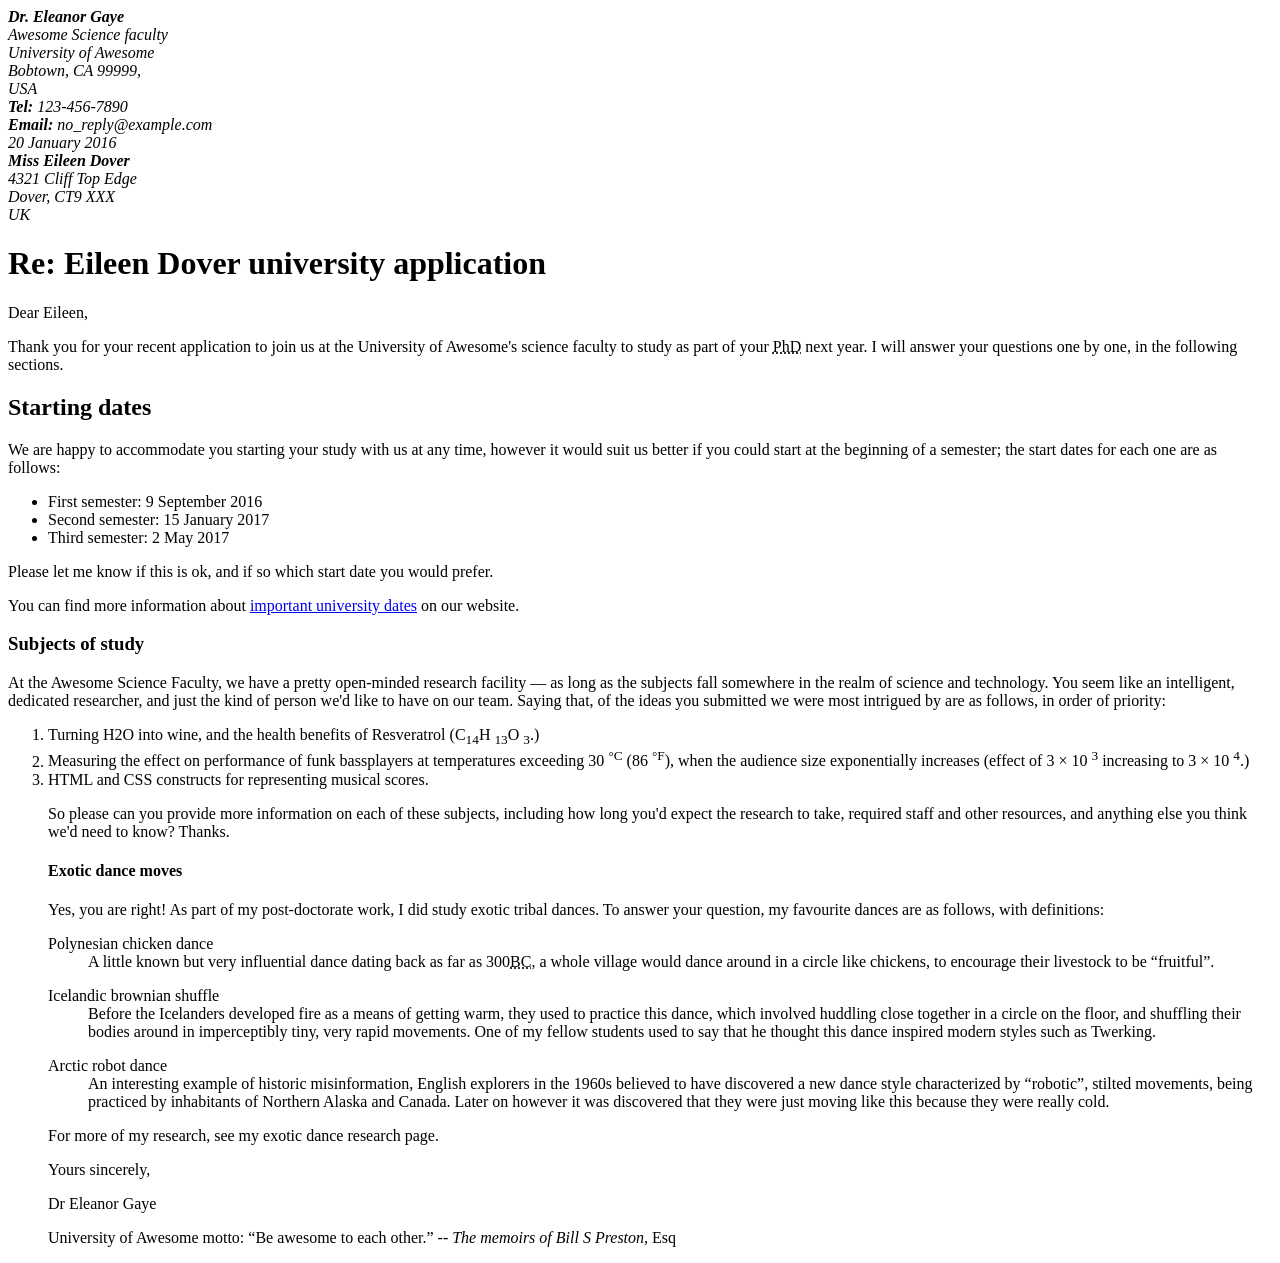
==== index.html @ 946ade31 "Fix: Modify the document" ====
<!DOCTYPE html>
<html lang="en">
<head>
    <meta charset="UTF-8">
    <meta name="viewport" content="width=device-width, initial-scale=1.0">
    <title>Markup this Letter</title>
    <link rel="stylesheet" href="./styles.css">
</head>
<body>
    <address class="sender-column">

        <strong>Dr. Eleanor Gaye</strong> <br>
        Awesome Science faculty <br>
        University of Awesome <br>
        Bobtown, CA 99999, <br>
        USA <br>
       <strong>Tel:</strong> 123-456-7890 <br>
        <strong>Email:</strong> no_reply@example.com <br>
        
        <time datetime="2016-01-20"></time> 20 January 2016 <br>
    </address>

<address>

    <strong>Miss Eileen Dover</strong>  <br>
    4321 Cliff Top Edge <br>
    Dover, CT9 XXX <br>
    UK <br>
</address>


<h1> <strong>Re: Eileen Dover university application</strong></h1>

<p>Dear Eileen,</p>
<p>Thank you for your recent application to join us at the University of Awesome's science faculty to study as part of your <abbr title=" Doctor of Philosopy">PhD</abbr> next year. I will answer your questions one by one, in the following sections.</p>

<h2><strong>Starting dates</strong> </h2>

<p>We are happy to accommodate you starting your study with us at any time, however it would suit us better if you could start at the beginning of a semester; the start dates for each one are as follows:</p> 

<p>
<ul>
        <li>First semester: <time datetime="2016-09-09"></time> 9 September 2016</li>
        <li>Second semester: <time datetime=" 2017-01-15"></time> 15 January 2017</li>
        <li>Third semester: <time datetime=" 2017-05-02"></time>2 May 2017</li>
</ul>
</p>

<p>Please let me know if this is ok, and if so which start date you would prefer.</p>
<p>You can find more information about <a href="https://www.lautech.edu.ng/" target="_blank" title="LAUTECH Website">important university dates</a>  on our website.</p>

<h3><strong>Subjects of study</strong></h3>

<p>At the Awesome Science Faculty, we have a pretty open-minded research facility — as long as the subjects fall somewhere in the realm of science and technology. You seem like an intelligent, dedicated researcher, and just the kind of person we'd like to have on our team. Saying that, of the ideas you submitted we were most intrigued by are as follows, in order of priority:</p>
<ol> 
    <li>Turning H2O into wine, and the health benefits of Resveratrol (C<sub>14</sub>H <sub>13</sub>O <sub>3</sub>.)</li>
    <li>Measuring the effect on performance of funk bassplayers at temperatures exceeding 30 <sup>°C</sup> (86 <sup>°F</sup>), when the audience size exponentially increases (effect of 3 × 10 <sup>3</sup> increasing to 3 × 10 <sup>4</sup>.)</li>
    <li>HTML and CSS constructs for representing musical scores.</li>



<p>So please can you provide more information on each of these subjects, including how long you'd expect the research to take, required staff and other resources, and anything else you think we'd need to know? Thanks.</p>

<h4><strong>Exotic dance moves</strong></h4>

<p>Yes, you are right! As part of my post-doctorate work, I did study exotic tribal dances. To answer your question, my favourite dances are as follows, with definitions:</p>
<dl>
     <dt>Polynesian chicken dance</dt>
<dd>A little known but very influential dance dating back as far as 300<abbr title="Before Christ">BC</abbr>, a whole village would dance around in a circle like chickens, to encourage their livestock to be <q>fruitful</q>.</dd>
</dl>

<dl>
<dt>Icelandic brownian shuffle</dt>
<dd>Before the Icelanders developed fire as a means of getting warm, they used to practice this dance, which involved huddling close together in a circle on the floor, and shuffling their bodies around in imperceptibly tiny, very rapid movements. One of my fellow students used to say that he thought this dance inspired modern styles such as Twerking.</dd>
</dl>

<dl>
<dt>Arctic robot dance</dt>
<dd>An interesting example of historic misinformation, English explorers in the 1960s believed to have discovered a new dance style characterized by <q>robotic</q>, stilted movements, being practiced by inhabitants of Northern Alaska and Canada. Later on however it was discovered that they were just moving like this because they were really cold.</dd>
</dl>

<P>For more of my research, see my <a href="https://exoticacademy.com//" target="_blank " title="Exotic Dance Academy Website"></a>exotic dance research page.</P>

<p>Yours sincerely,</p>
<p>Dr Eleanor Gaye</p>

<p>University of Awesome motto: <q>Be awesome to each other.</q> <em>-- The memoirs of Bill S Preston,</em> <abbr title="Esquire"></abbr> Esq</p>
</body>

</html>
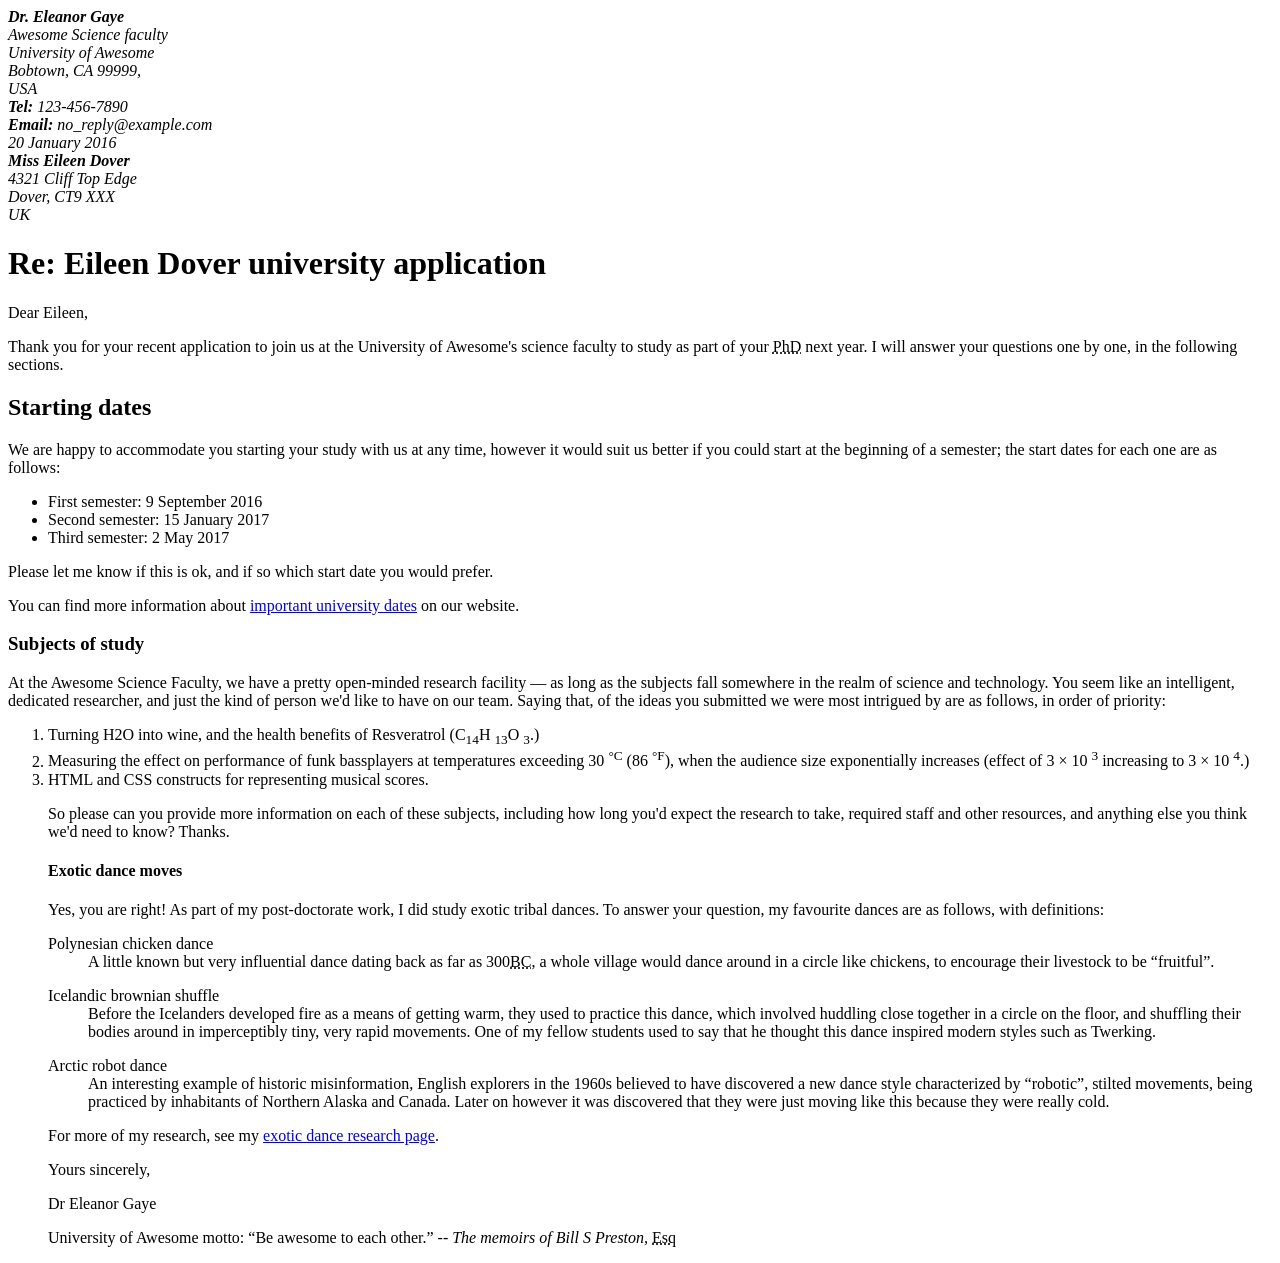
==== commit deb5e5e8: "Fix Modify the document" ====
--- a/index.html
+++ b/index.html
@@ -79,13 +79,14 @@
 <dd>An interesting example of historic misinformation, English explorers in the 1960s believed to have discovered a new dance style characterized by <q>robotic</q>, stilted movements, being practiced by inhabitants of Northern Alaska and Canada. Later on however it was discovered that they were just moving like this because they were really cold.</dd>
 </dl>
 
-<P>For more of my research, see my <a href="https://exoticacademy.com//" target="_blank " title="Exotic Dance Academy Website"></a>exotic dance research page.</P>
+<P>For more of my research, see my <a href="https://exoticacademy.com//" target="_blank " title="Exotic Dance Academy Website">exotic dance research page</a>.</P>
 
 <p>Yours sincerely,</p>
 <p>Dr Eleanor Gaye</p>
 
-<p>University of Awesome motto: <q>Be awesome to each other.</q> <em>-- The memoirs of Bill S Preston,</em> <abbr title="Esquire"></abbr> Esq</p>
+<p>University of Awesome motto: <q>Be awesome to each other.</q> <em>-- The memoirs of Bill S Preston,</em> <abbr title="Esquire">Esq</abbr></p>
 </body>
+
 
 </html>
  
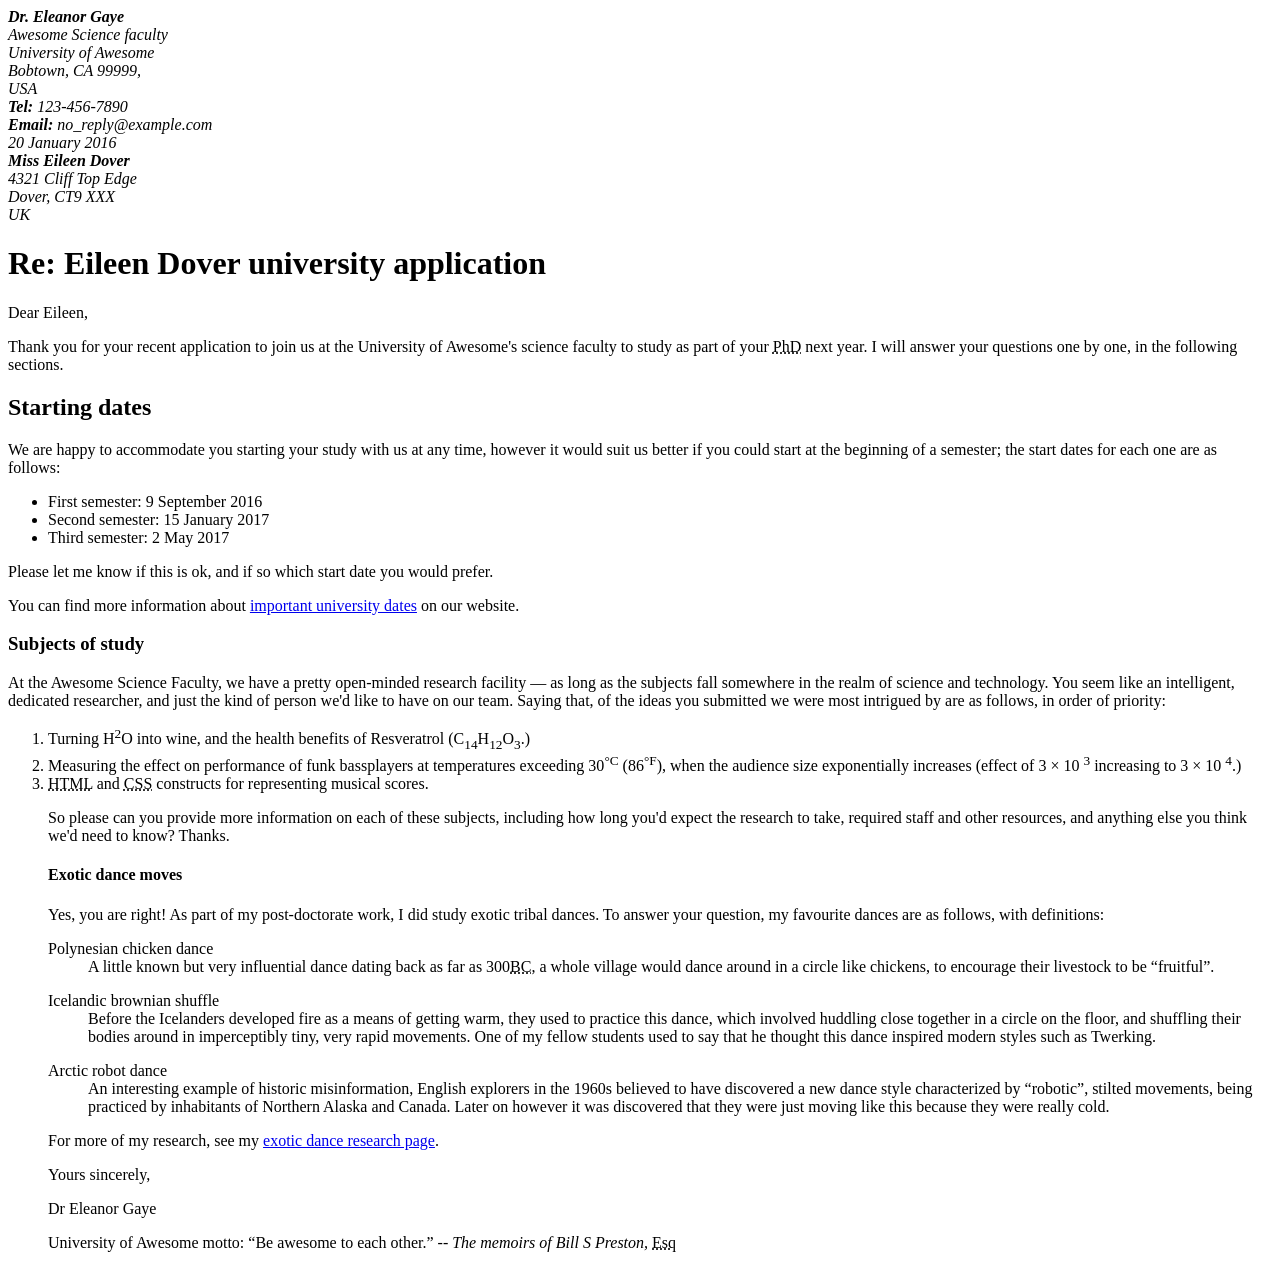
==== commit 32e93ce0: "Fix: Modify all documents" ====
--- a/index.html
+++ b/index.html
@@ -29,10 +29,10 @@
 </address>
 
 
-<h1> <strong>Re: Eileen Dover university application</strong></h1>
+<h1><strong>Re: Eileen Dover university application</strong></h1>
 
 <p>Dear Eileen,</p>
-<p>Thank you for your recent application to join us at the University of Awesome's science faculty to study as part of your <abbr title=" Doctor of Philosopy">PhD</abbr> next year. I will answer your questions one by one, in the following sections.</p>
+<p>Thank you for your recent application to join us at the University of Awesome's science faculty to study as part of your <abbr title=" Doctor of Philosophy">PhD</abbr> next year. I will answer your questions one by one, in the following sections.</p>
 
 <h2><strong>Starting dates</strong> </h2>
 
@@ -53,9 +53,9 @@
 
 <p>At the Awesome Science Faculty, we have a pretty open-minded research facility — as long as the subjects fall somewhere in the realm of science and technology. You seem like an intelligent, dedicated researcher, and just the kind of person we'd like to have on our team. Saying that, of the ideas you submitted we were most intrigued by are as follows, in order of priority:</p>
 <ol> 
-    <li>Turning H2O into wine, and the health benefits of Resveratrol (C<sub>14</sub>H <sub>13</sub>O <sub>3</sub>.)</li>
-    <li>Measuring the effect on performance of funk bassplayers at temperatures exceeding 30 <sup>°C</sup> (86 <sup>°F</sup>), when the audience size exponentially increases (effect of 3 × 10 <sup>3</sup> increasing to 3 × 10 <sup>4</sup>.)</li>
-    <li>HTML and CSS constructs for representing musical scores.</li>
+    <li>Turning H<sup>2</sup>O into wine, and the health benefits of Resveratrol (C<sub>14</sub>H<sub>12</sub>O<sub>3</sub>.)</li>
+    <li>Measuring the effect on performance of funk bassplayers at temperatures exceeding 30<sup>°C</sup> (86<sup>°F</sup>), when the audience size exponentially increases (effect of 3 × 10 <sup>3</sup> increasing to 3 × 10 <sup>4</sup>.)</li>
+    <li><abbr title="Hyper Text Markup Langauage">HTML</abbr> and <abbr title="Cascading Style Sheet">CSS</abbr> constructs for representing musical scores.</li>
 
 
 
@@ -79,7 +79,7 @@
 <dd>An interesting example of historic misinformation, English explorers in the 1960s believed to have discovered a new dance style characterized by <q>robotic</q>, stilted movements, being practiced by inhabitants of Northern Alaska and Canada. Later on however it was discovered that they were just moving like this because they were really cold.</dd>
 </dl>
 
-<P>For more of my research, see my <a href="https://exoticacademy.com//" target="_blank " title="Exotic Dance Academy Website">exotic dance research page</a>.</P>
+<P>For more of my research, see my <a href="https://exoticacademy.com//" target="_blank " title="Disclaimer!!! Adult Contents, Parental Control is Advised">exotic dance research page</a>.</P>
 
 <p>Yours sincerely,</p>
 <p>Dr Eleanor Gaye</p>
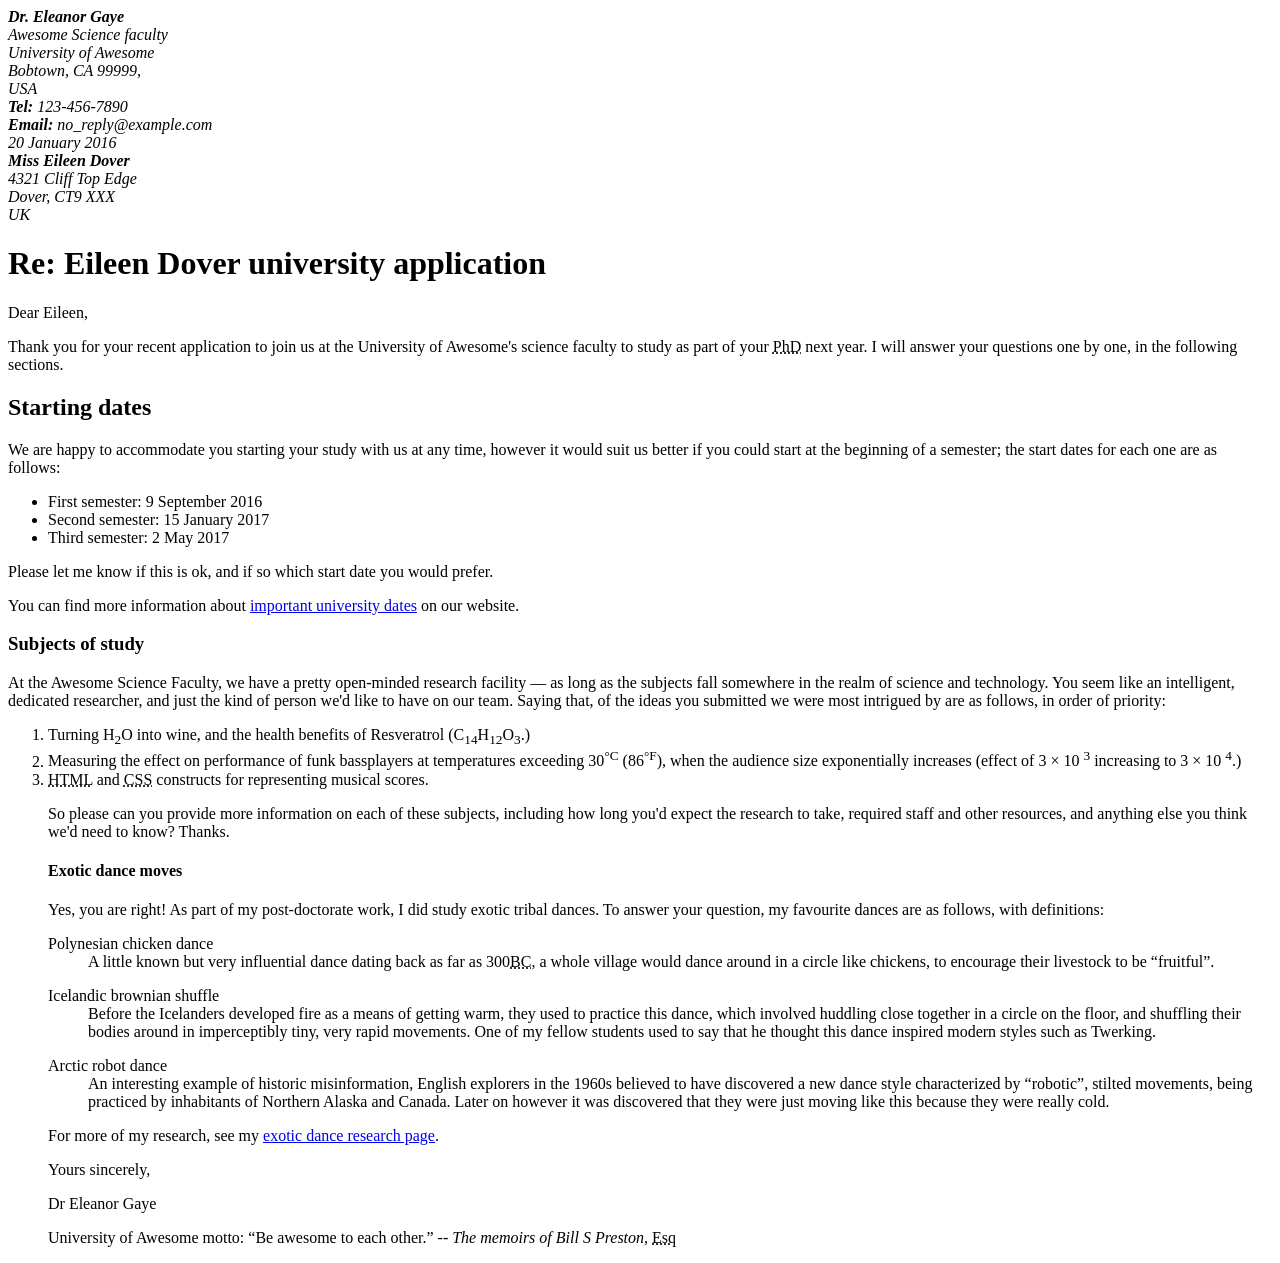
==== commit 1a25bdd9: "Fix: modify the text" ====
--- a/index.html
+++ b/index.html
@@ -53,12 +53,12 @@
 
 <p>At the Awesome Science Faculty, we have a pretty open-minded research facility — as long as the subjects fall somewhere in the realm of science and technology. You seem like an intelligent, dedicated researcher, and just the kind of person we'd like to have on our team. Saying that, of the ideas you submitted we were most intrigued by are as follows, in order of priority:</p>
 <ol> 
-    <li>Turning H<sup>2</sup>O into wine, and the health benefits of Resveratrol (C<sub>14</sub>H<sub>12</sub>O<sub>3</sub>.)</li>
+    <li>Turning H<sub>2</sub>O into wine, and the health benefits of Resveratrol (C<sub>14</sub>H<sub>12</sub>O<sub>3</sub>.)</li>
     <li>Measuring the effect on performance of funk bassplayers at temperatures exceeding 30<sup>°C</sup> (86<sup>°F</sup>), when the audience size exponentially increases (effect of 3 × 10 <sup>3</sup> increasing to 3 × 10 <sup>4</sup>.)</li>
     <li><abbr title="Hyper Text Markup Langauage">HTML</abbr> and <abbr title="Cascading Style Sheet">CSS</abbr> constructs for representing musical scores.</li>
 
 
-
+    
 <p>So please can you provide more information on each of these subjects, including how long you'd expect the research to take, required staff and other resources, and anything else you think we'd need to know? Thanks.</p>
 
 <h4><strong>Exotic dance moves</strong></h4>
